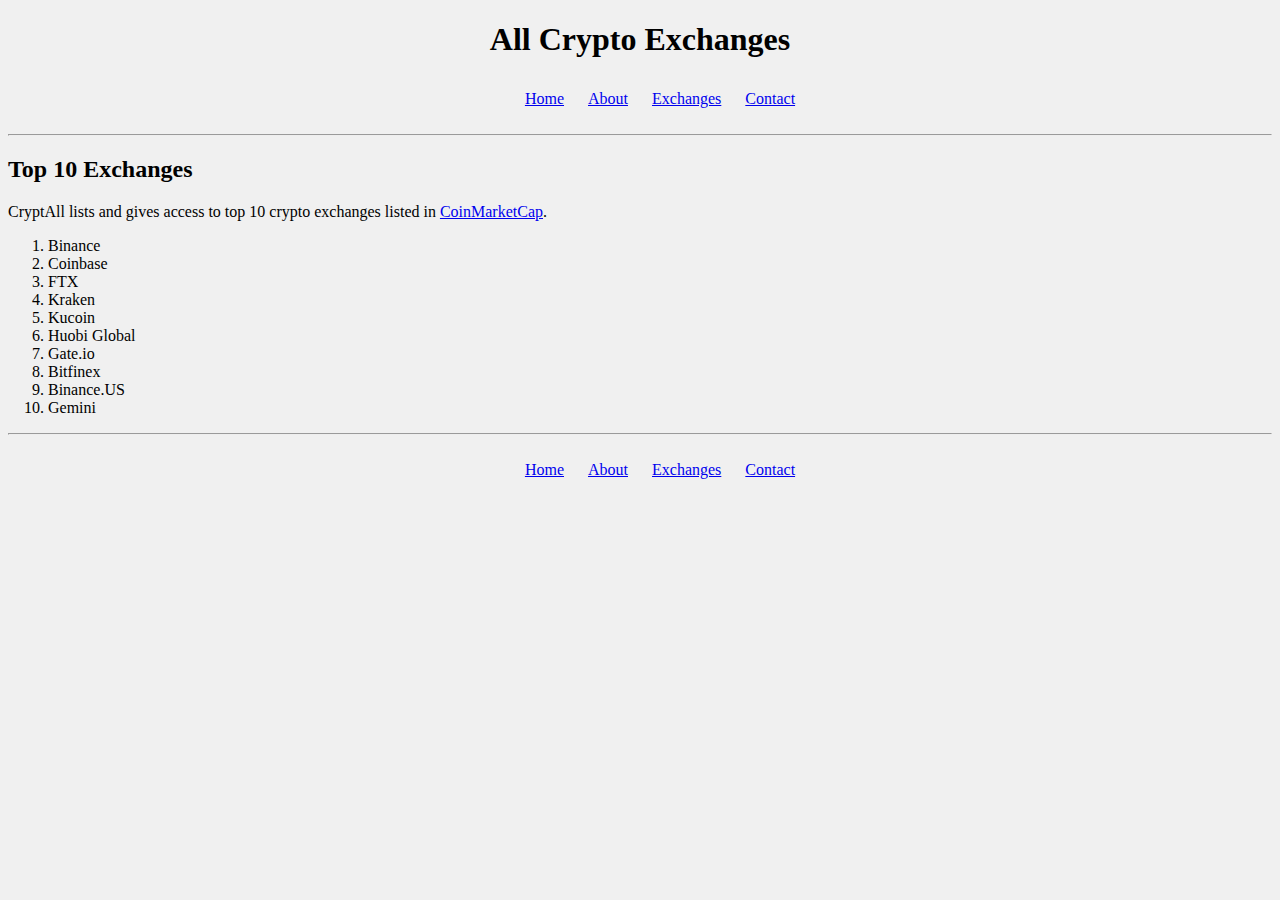
==== index.html @ 80cc4bbe "First Commit" ====
<!DOCTYPE html>
<html lang="en">
<head>
    <meta charset="UTF-8">
    <meta http-equiv="X-UA-Compatible" content="IE=edge">
    <meta name="viewport" content="width=device-width, initial-scale=1.0">
    <title>CrytpAll</title>
    <link rel="stylesheet" href="css/style.css">
</head>
<body>
    
    <!-- Navbar - Start -->
    <header>
        <h1>All Crypto Exchanges</h1>
        <nav>
            <ul>
                <li>
                    <a href="index.html">Home</a>
                </li>
                <li>
                    <a href="about-us.html">About</a>
                </li>
                <li>
                    <a href="exchanges.html">Exchanges</a>
                </li>
                <li>
                    <a href="contact.html">Contact</a>
                </li>
            </ul>
        </nav>
    </header>   
    <!-- Navbar - End -->
    <hr>
    <!-- Content - Start -->
    <section>
        

        
        <!-- Articles - Start -->
        <article>
            <h2>Top 10 Exchanges</h2>
            <p>CryptAll lists and gives access to top 10 crypto exchanges listed in <a href="https://www.coinmarketcap.com">CoinMarketCap</a>.</p>
            <ol>
                <li>Binance</li>
                <li>Coinbase</li>
                <li>FTX</li>
                <li>Kraken</li>
                <li>Kucoin</li>
                <li>Huobi Global</li>
                <li>Gate.io</li>
                <li>Bitfinex</li>
                <li>Binance.US</li>
                <li>Gemini</li>
            </ol>
        </article>  
        <!-- Articles - End -->
    </section>
    <!-- Content - End -->
    <hr>
    <!-- Footer - Start -->
    <footer>
        <nav>
            <ul>
                <li>
                    <a href="index.html">Home</a>
                </li>
                <li>
                    <a href="about-us.html">About</a>
                </li>
                <li>
                    <a href="exchanges.html">Exchanges</a>
                </li>
                <li>
                    <a href="contact.html">Contact</a>
                </li>
            </ul>
        </nav>
    </footer>
    <!-- Footer - End -->

</body>
</html>
---- css/style.css ----
body {
    background-color: rgb(240, 240, 240);
}

article>p {
    text-align: justify;
}
header h1{
    text-align: center;
}

nav {
    text-align: center;
}

nav li {
    display: inline-block;
    margin: 10px;
    list-style-type: none;
    text-indent: 0%;
    
}
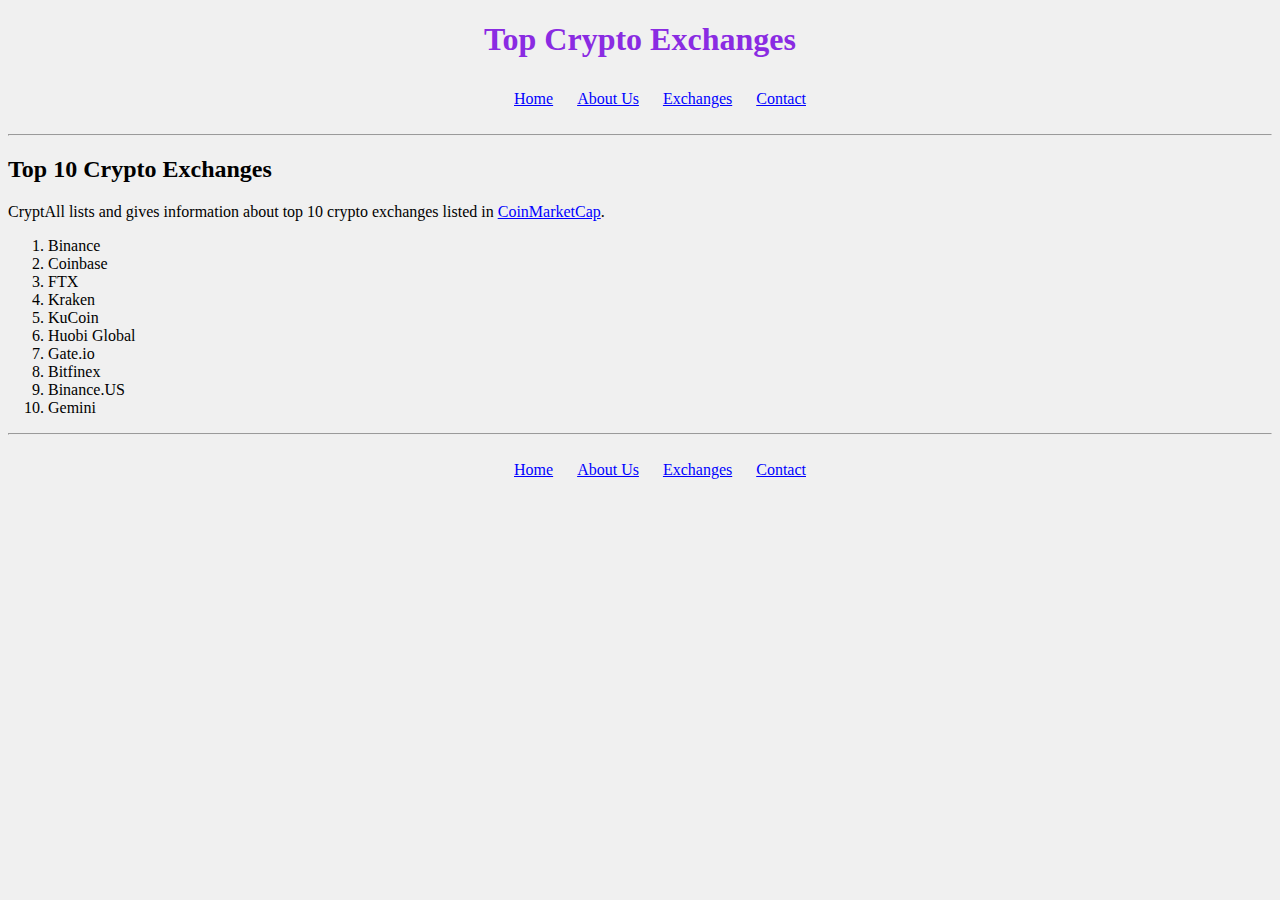
==== commit a7094111: "Basic info added." ====
--- a/index.html
+++ b/index.html
@@ -11,14 +11,14 @@
     
     <!-- Navbar - Start -->
     <header>
-        <h1>All Crypto Exchanges</h1>
+        <h1>Top Crypto Exchanges</h1>
         <nav>
             <ul>
                 <li>
                     <a href="index.html">Home</a>
                 </li>
                 <li>
-                    <a href="about-us.html">About</a>
+                    <a href="about-us.html">About Us</a>
                 </li>
                 <li>
                     <a href="exchanges.html">Exchanges</a>
@@ -33,19 +33,18 @@
     <hr>
     <!-- Content - Start -->
     <section>
-        
-
-        
         <!-- Articles - Start -->
         <article>
-            <h2>Top 10 Exchanges</h2>
-            <p>CryptAll lists and gives access to top 10 crypto exchanges listed in <a href="https://www.coinmarketcap.com">CoinMarketCap</a>.</p>
+            <h2>Top 10 Crypto Exchanges</h2>
+            <p>CryptAll lists and gives information about top 10 crypto exchanges listed in 
+                <a href="https://www.coinmarketcap.com" target="_blank">CoinMarketCap</a>.
+            </p>
             <ol>
                 <li>Binance</li>
                 <li>Coinbase</li>
                 <li>FTX</li>
                 <li>Kraken</li>
-                <li>Kucoin</li>
+                <li>KuCoin</li>
                 <li>Huobi Global</li>
                 <li>Gate.io</li>
                 <li>Bitfinex</li>
@@ -65,7 +64,7 @@
                     <a href="index.html">Home</a>
                 </li>
                 <li>
-                    <a href="about-us.html">About</a>
+                    <a href="about-us.html">About Us</a>
                 </li>
                 <li>
                     <a href="exchanges.html">Exchanges</a>
--- a/css/style.css
+++ b/css/style.css
@@ -1,5 +1,22 @@
 body {
     background-color: rgb(240, 240, 240);
+}
+
+a {
+    color: blue;
+}
+
+a:hover {
+    color: brown;
+}
+
+.exchange-info {
+    text-align: center;   
+}
+
+.exchange-list {
+    margin-left: 30%;
+    margin-right: 30%;
 }
 
 article>p {
@@ -7,6 +24,7 @@
 }
 header h1{
     text-align: center;
+    color: blueviolet;
 }
 
 nav {
@@ -18,5 +36,14 @@
     margin: 10px;
     list-style-type: none;
     text-indent: 0%;
-    
-}+}
+
+article.contact {
+    display: inline-block;
+    margin-right: 100px;
+}
+
+
+
+
+
